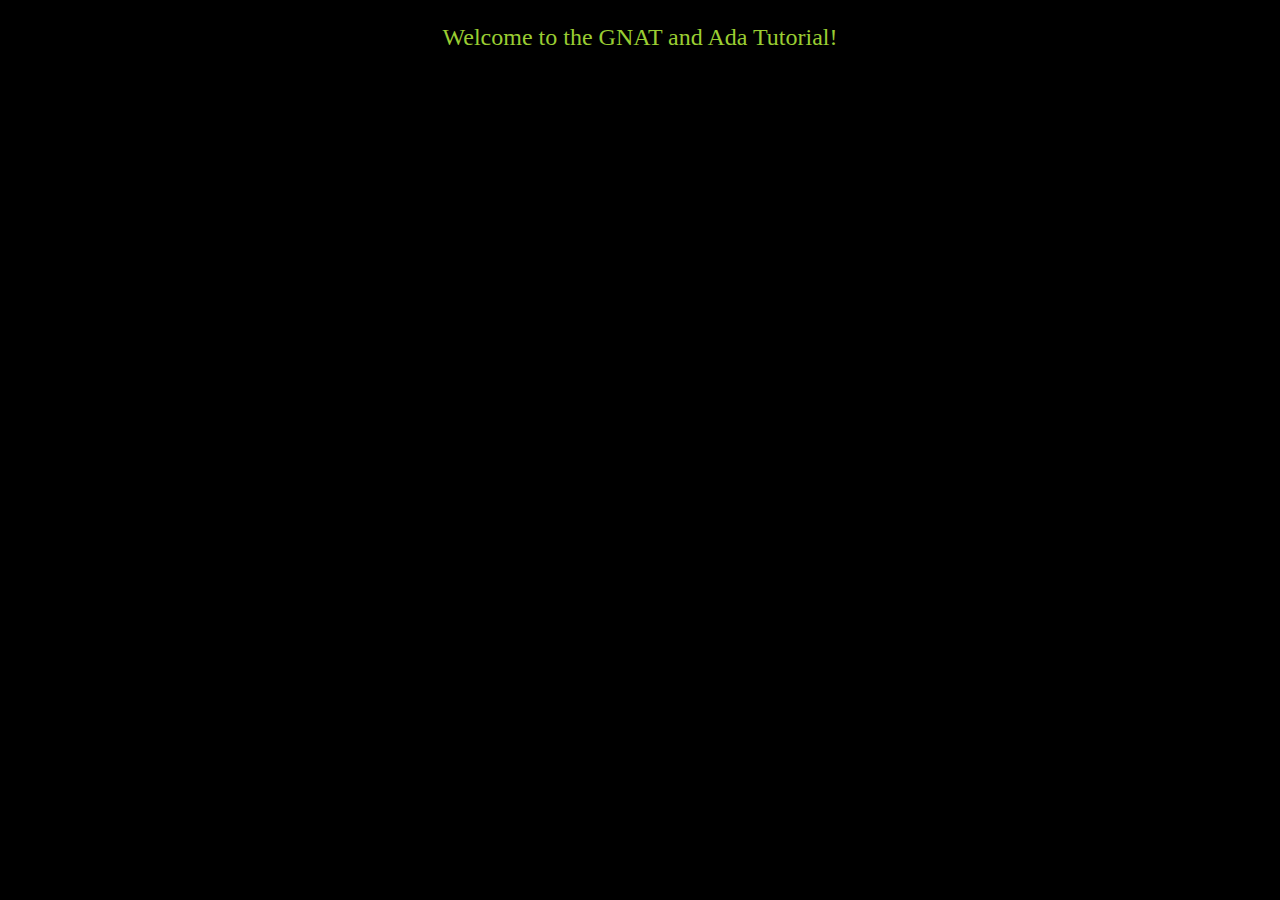
==== web/index.html @ 5f81f992 "Add more content to the main page" ====
<!DOCTYPE html>
<html lang="en">
<head>
    <meta charset="UTF-8">
    <meta http-equiv="X-UA-Compatible" content="IE=edge">
    <meta name="viewport" content="width=device-width, initial-scale=1.0">
    <link rel="stylesheet" href="style.css">
    <title>Professional Grade</title>
</head>
<body>
    <div class="head"><p>Welcome to the GNAT and Ada Tutorial!</p></div> <!--Greeting at the top of the main page-->
</body>
</html>
---- web/style.css ----
* {
    background-color: black;
}
.head {
    text-align: center;
    color: yellowgreen;
    font-size: 24px;
}
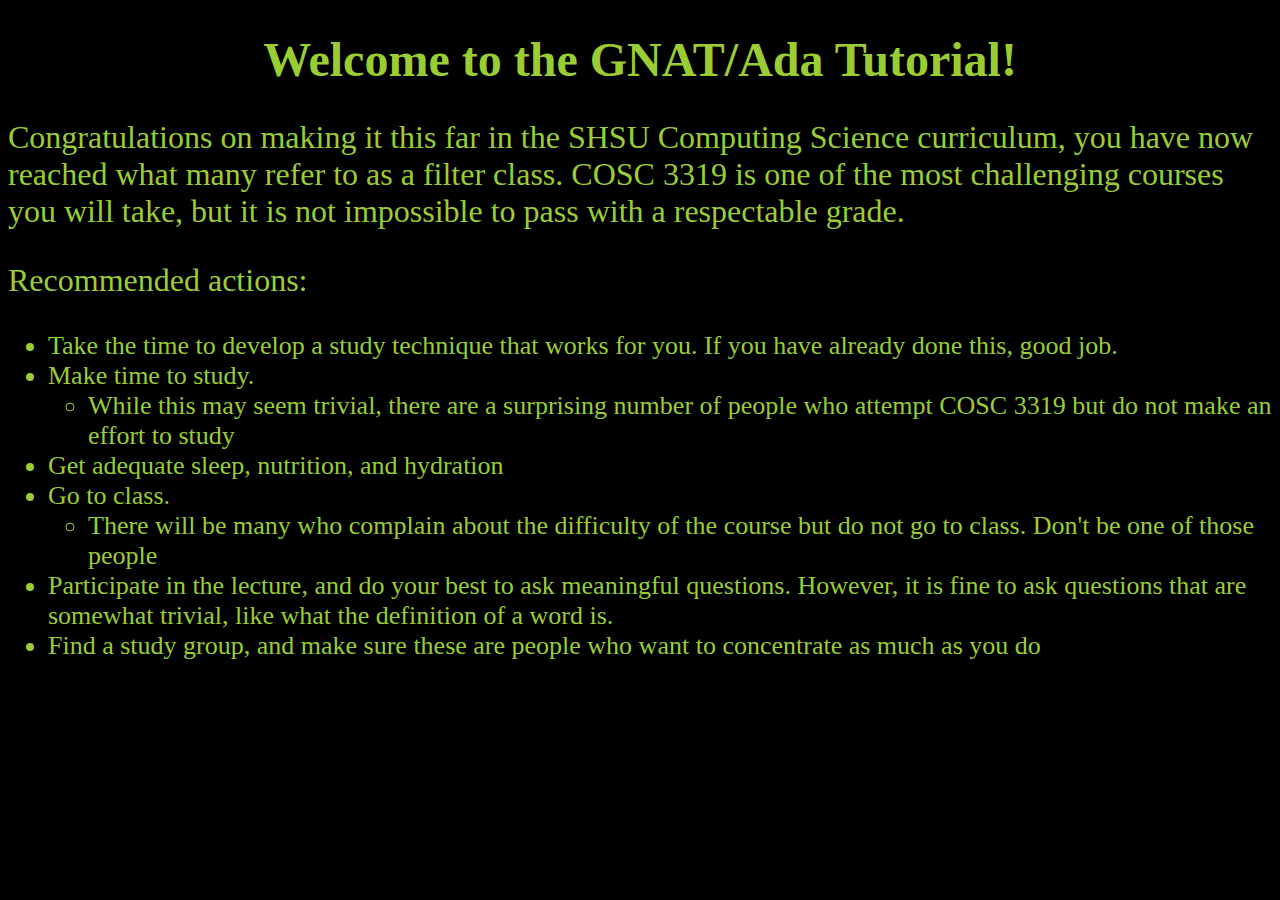
==== commit 2d3b3567: "Add content to website" ====
--- a/web/index.html
+++ b/web/index.html
@@ -5,9 +5,33 @@
     <meta http-equiv="X-UA-Compatible" content="IE=edge">
     <meta name="viewport" content="width=device-width, initial-scale=1.0">
     <link rel="stylesheet" href="style.css">
-    <title>Professional Grade</title>
+    <title>Professional_Grade.exe</title>
 </head>
 <body>
-    <div class="head"><p>Welcome to the GNAT and Ada Tutorial!</p></div> <!--Greeting at the top of the main page-->
+    <h1 class="head">Welcome to the GNAT/Ada Tutorial!</h1><!--Greeting at the top of the main page-->
+    <div class = "text">
+    <p>Congratulations on making it this far in the SHSU Computing Science curriculum, you have now reached what many refer
+        to as a filter class. COSC 3319 is one of the most challenging courses you will take,
+         but it is not impossible to pass with a respectable grade.
+    </p>
+        <p>Recommended actions:</p> 
+        <ul style="font-size: 26px;">
+            <li>Take the time to develop a study technique that works for you. If you have already done this, good job.</li>
+            <li>Make time to study. <ul><li>While this may seem trivial, there are a surprising number of people who attempt
+                COSC 3319 but do not make an effort to study
+                </li></ul></li>
+            <li>Get adequate sleep, nutrition, and hydration</li>
+            <li>Go to class. <ul> <li>There will be many who complain about the difficulty
+                of the course but do not go to class. Don't be one of those people</li>
+                </ul>
+            <li>Participate in the lecture, and do your best to ask meaningful questions. However, it is fine to ask questions
+                that are somewhat trivial, like what the definition of a word is.
+            </li>
+            <li>Find a study group, and make sure these are people who want to concentrate as much as you do</li>
+
+        </ul>
+        
+    </div>
+
 </body>
 </html>--- a/web/style.css
+++ b/web/style.css
@@ -4,5 +4,9 @@
 .head {
     text-align: center;
     color: yellowgreen;
-    font-size: 24px;
+    font-size: 3em;
+}
+.text {
+    color: yellowgreen;
+    font-size: 2em;
 }